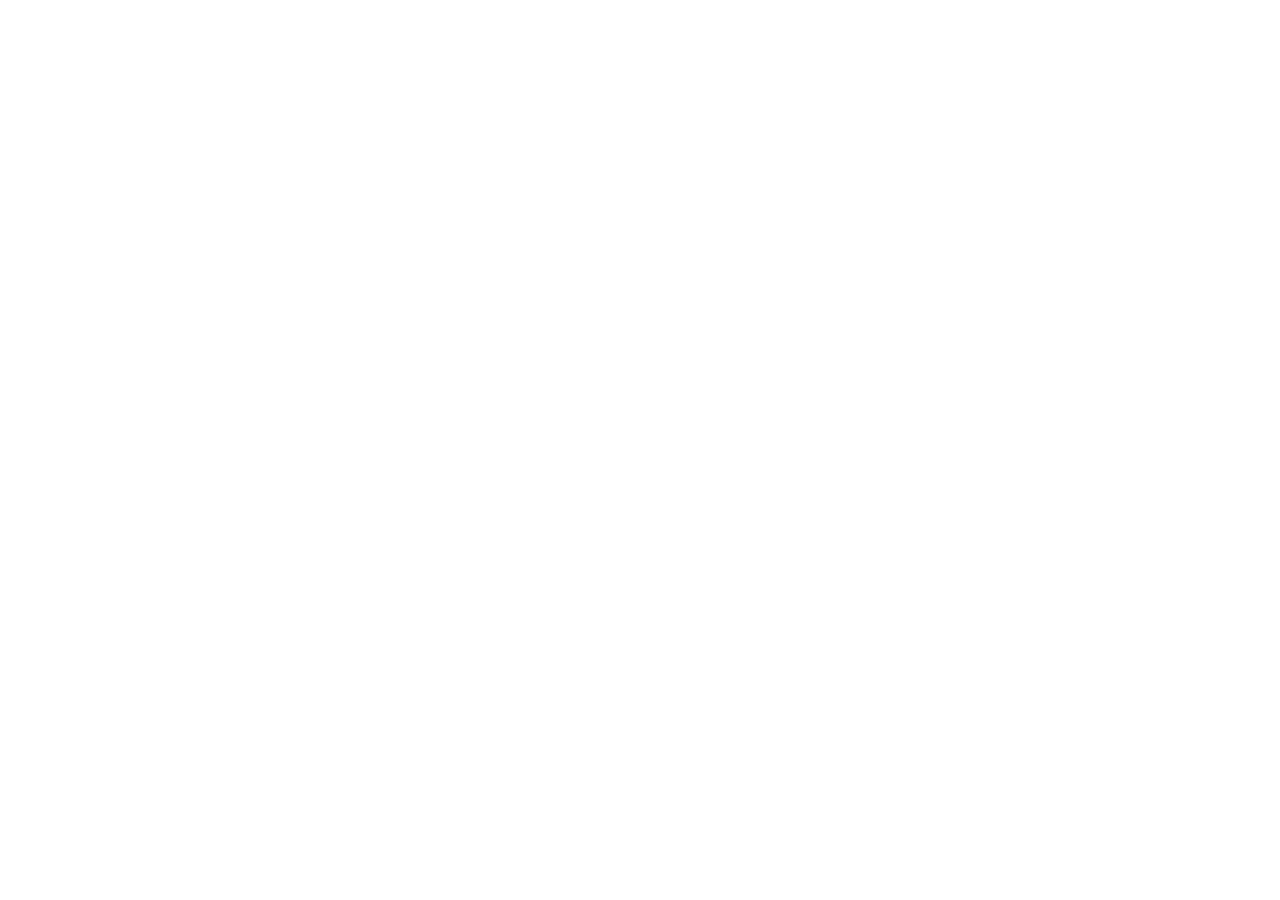
==== index.html @ 712cf966 "canina" ====
<!DOCTYPE html>
<html lang="en">
<head>
    <meta charset="UTF-8">
    <meta name="viewport" content="width=device-width, initial-scale=1.0">
    <title>Document</title>
</head>
<body>
    

    
    <script src="script.js"></script>
</body>
</html>
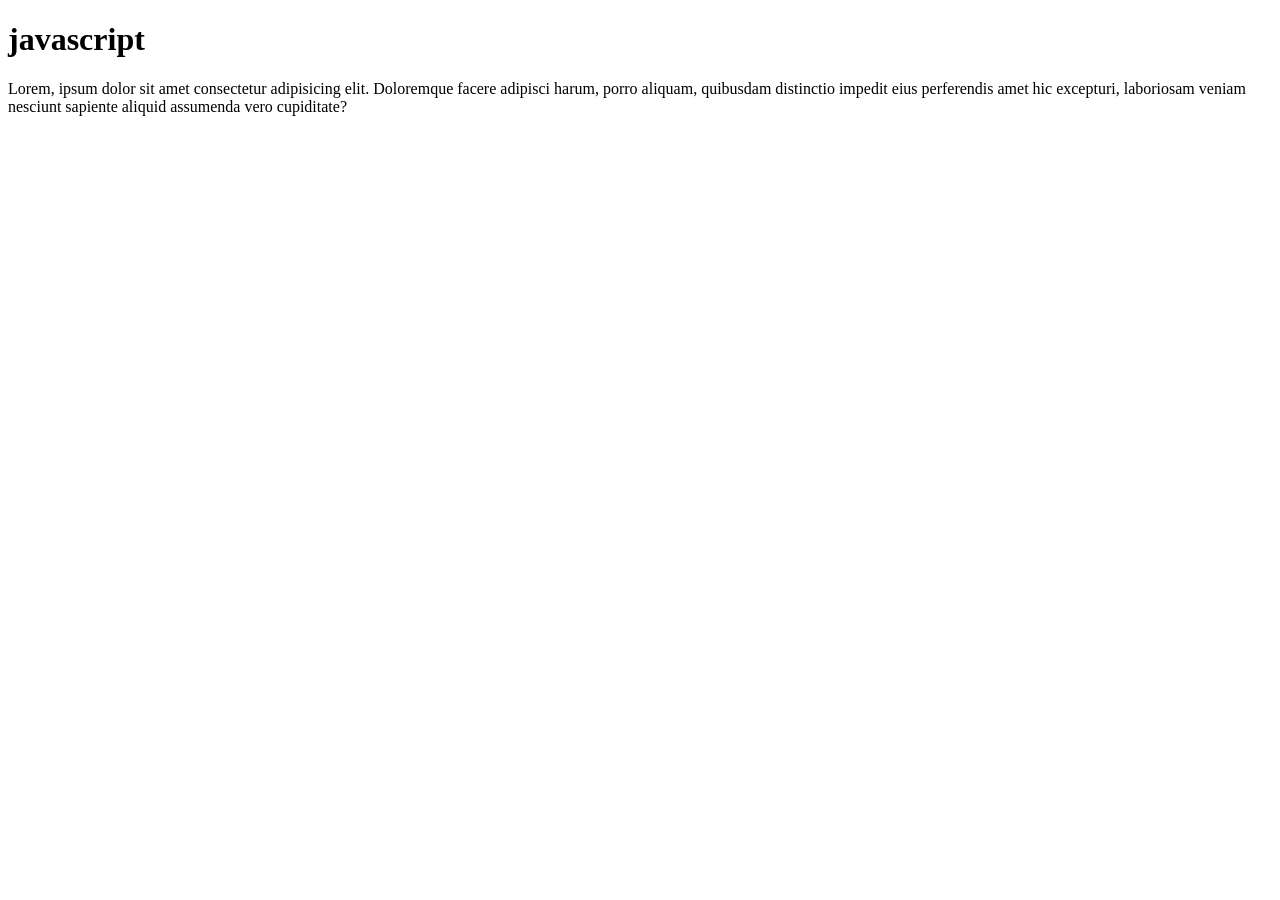
==== commit a60f6742: "notas" ====
--- a/index.html
+++ b/index.html
@@ -7,7 +7,8 @@
 </head>
 <body>
     
-
+<h1> javascript</h1>
+<p> Lorem, ipsum dolor sit amet consectetur adipisicing elit. Doloremque facere adipisci harum, porro aliquam, quibusdam distinctio impedit eius perferendis amet hic excepturi, laboriosam veniam nesciunt sapiente aliquid assumenda vero cupiditate?</p>
     
     <script src="script.js"></script>
 </body>
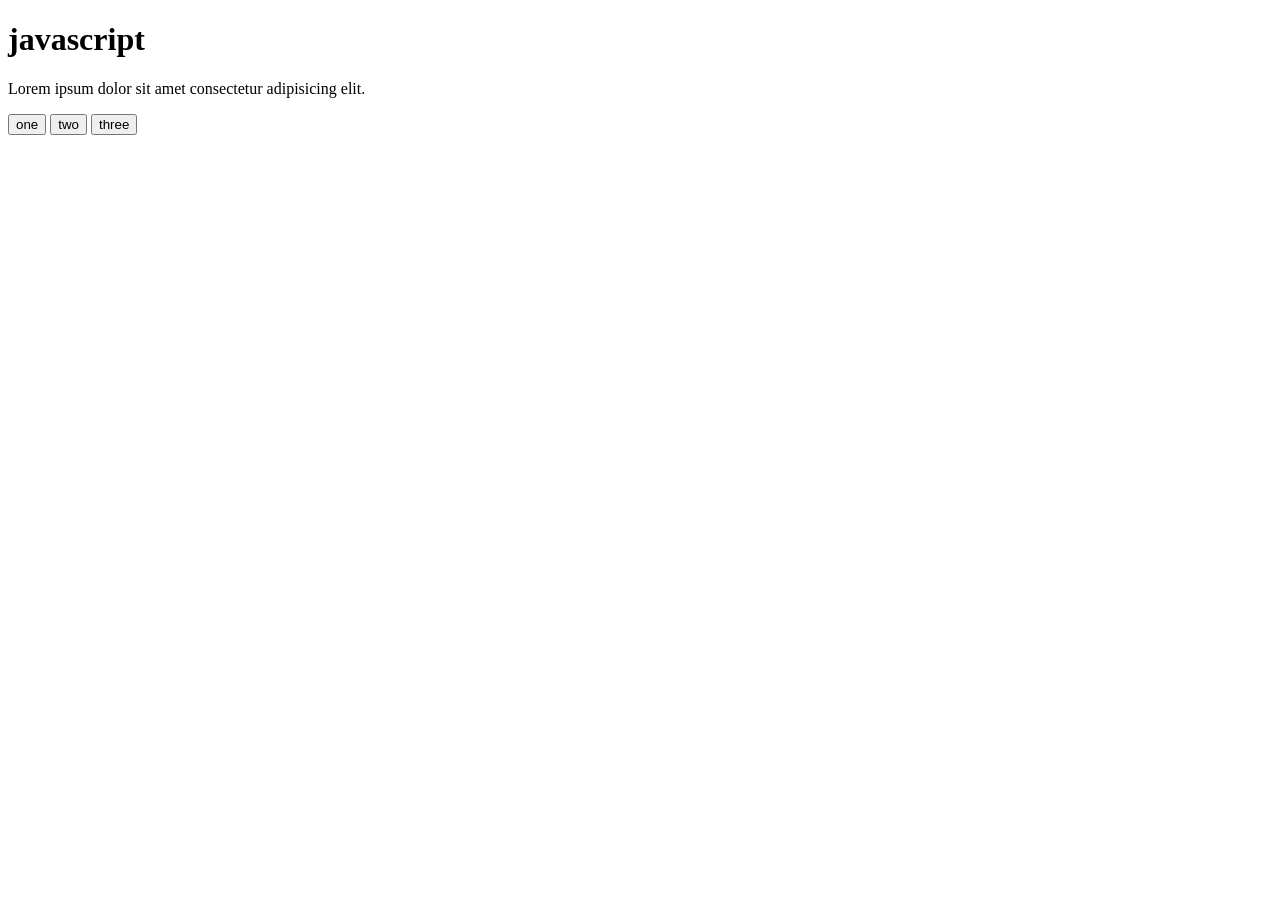
==== commit fdde0658: "botones" ====
--- a/index.html
+++ b/index.html
@@ -1,15 +1,25 @@
 <!DOCTYPE html>
 <html lang="en">
+
 <head>
     <meta charset="UTF-8">
     <meta name="viewport" content="width=device-width, initial-scale=1.0">
     <title>Document</title>
 </head>
+
 <body>
-    
-<h1> javascript</h1>
-<p> Lorem, ipsum dolor sit amet consectetur adipisicing elit. Doloremque facere adipisci harum, porro aliquam, quibusdam distinctio impedit eius perferendis amet hic excepturi, laboriosam veniam nesciunt sapiente aliquid assumenda vero cupiditate?</p>
-    
+
+    <h1>javascript</h1>
+    <p>Lorem ipsum dolor sit amet consectetur adipisicing elit.</p>
+
+    <div class="butns">
+        <button id="btn1">one</button>
+        <button id="btn2">two</button>
+        <button id="btn3">three</button>
+    </div>
+
     <script src="script.js"></script>
+
 </body>
-</html>+
+</html>
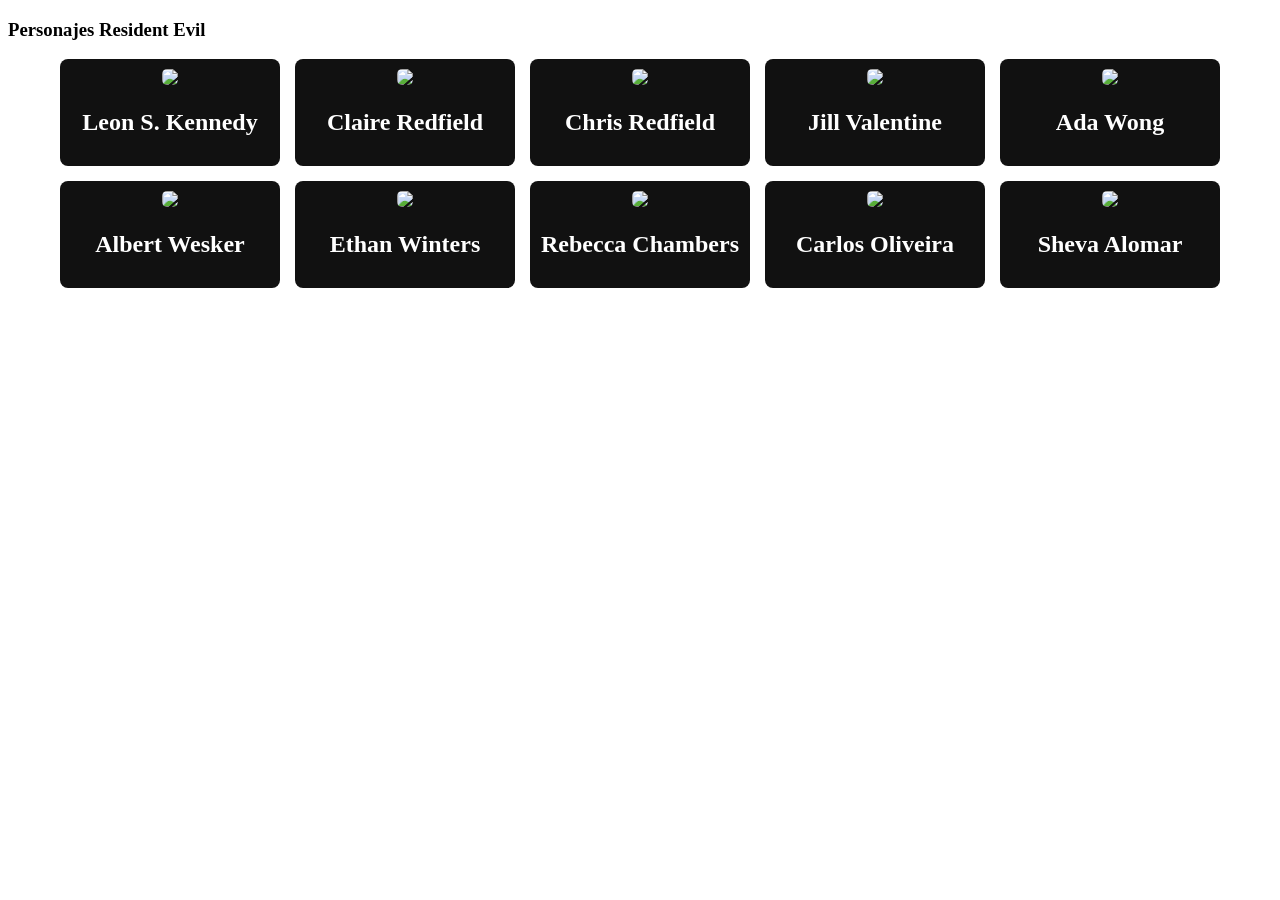
==== commit e2380242: "nombres" ====
--- a/index.html
+++ b/index.html
@@ -1,25 +1,19 @@
 <!DOCTYPE html>
-<html lang="en">
-
+<html lang="es">
 <head>
-    <meta charset="UTF-8">
-    <meta name="viewport" content="width=device-width, initial-scale=1.0">
-    <title>Document</title>
+  <meta charset="UTF-8">
+  <meta name="viewport" content="width=device-width, initial-scale=1.0">
+  <title>Resident Evil</title>
+  <link rel="stylesheet" href="styles.css">
 </head>
 
 <body>
 
-    <h1>javascript</h1>
-    <p>Lorem ipsum dolor sit amet consectetur adipisicing elit.</p>
+  <h3></h3>
 
-    <div class="butns">
-        <button id="btn1">one</button>
-        <button id="btn2">two</button>
-        <button id="btn3">three</button>
-    </div>
+  <section class="contenedor"></section>
 
-    <script src="script.js"></script>
+  <script src="script.js"></script>
 
 </body>
-
-</html>
+</html>
--- a/styles.css
+++ b/styles.css
@@ -0,0 +1,20 @@
+.contenedor {
+    display: flex;
+    flex-wrap: wrap;
+    gap: 15px;
+    justify-content: center;
+}
+
+.card {
+    width: 200px;
+    background: #111;
+    color: white;
+    padding: 10px;
+    border-radius: 8px;
+    text-align: center;
+}
+
+.card img {
+    width: 100%;
+    border-radius: 5px;
+}
